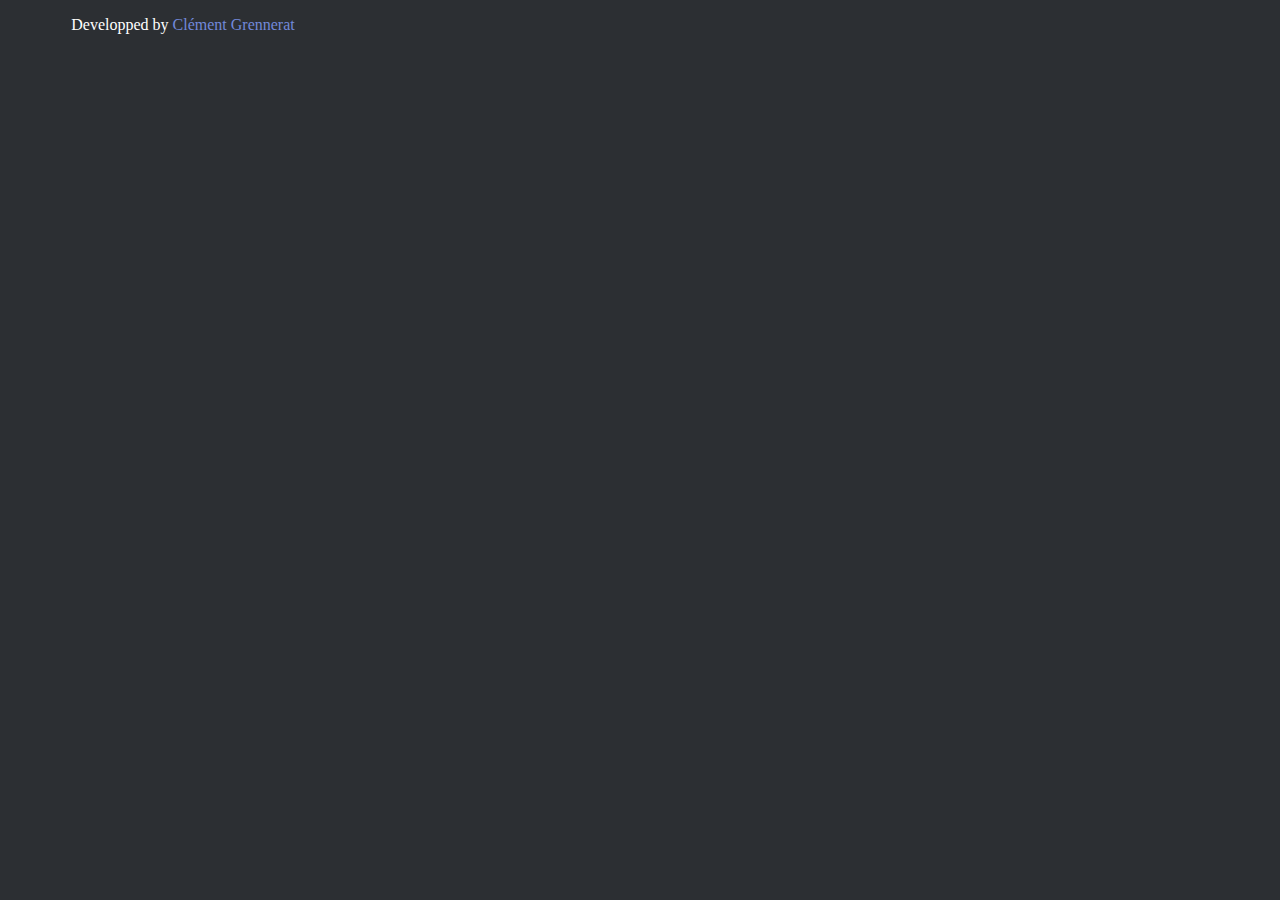
==== index.html @ 8ad76b2e "Setup Commit" ====
<!DOCTYPE html>

<html>
  <head>
    <meta charset="utf-8">
    <link rel="stylesheet" href="main.css"/>
  </head>

<body>
  <header>
  </header>

  <main>
    

  </main>

  <footer>
    <center>
      <p>Developped by <a href="https://github.com/clemetgre/">Clément Grennerat</a></p>
    </center>
  </footer>

</body>
<!-- <script src="main.js"></script> -->
</html>
---- main.css ----
html, body {
  width: 350px;
  background-color: #2C2F33;
}

footer p{
	color: #ffffff;
}
footer a{
	color: #7289DA;
	text-decoration: none;
}
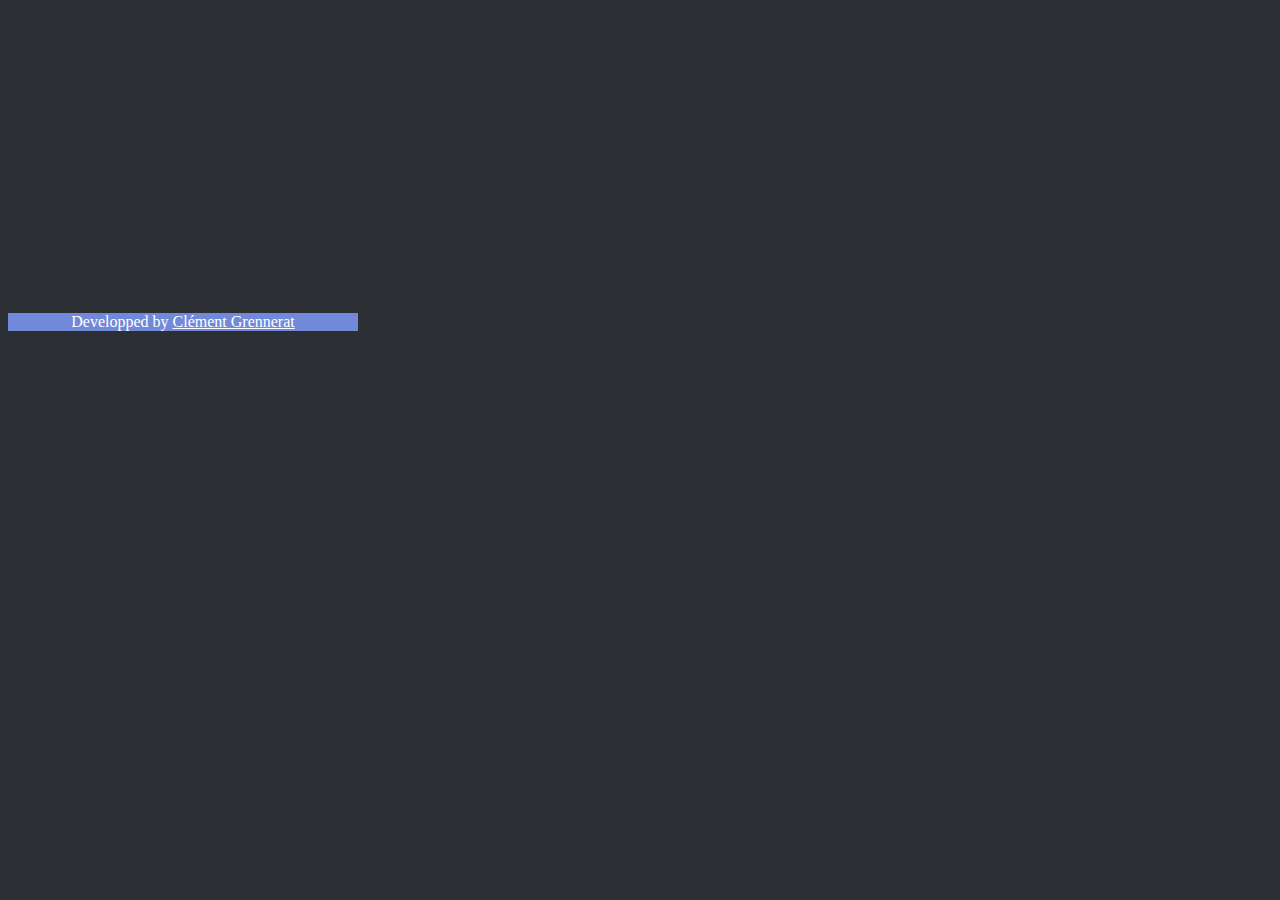
==== commit 267c18e3: "Setup supported window system + start HTML" ====
--- a/index.html
+++ b/index.html
@@ -3,11 +3,12 @@
 <html>
   <head>
     <meta charset="utf-8">
-    <link rel="stylesheet" href="main.css"/>
+    <link rel="stylesheet" href="index.css"/>
   </head>
 
 <body>
   <header>
+    <p id="js-currentWindowInfo"></p>
   </header>
 
   <main>
@@ -16,11 +17,9 @@
   </main>
 
   <footer>
-    <center>
-      <p>Developped by <a href="https://github.com/clemetgre/">Clément Grennerat</a></p>
-    </center>
+    <p>Developped by <a href="https://github.com/clementgre/">Clément Grennerat</a></p>
   </footer>
 
 </body>
-<!-- <script src="main.js"></script> -->
+<script type='text/javascript' src="index.js"></script>
 </html>
--- a/index.css
+++ b/index.css
@@ -0,0 +1,45 @@
+/*//////////*/
+/* CSS INIT */
+/*//////////*/
+
+html, body {
+  width: 350px;
+  background-color: #2C2F33;
+}
+p{
+	color: #ffffff;
+}
+/*////////*/
+/* HEADER */
+/*////////*/
+
+header{
+	background-color: #7289DA;
+}
+header p{
+	text-align: center;
+	margin: 3px;
+}
+
+/*//////*/
+/* MAIN */
+/*//////*/
+
+main{
+	min-height: 300px;
+}
+
+/*////////*/
+/* FOOTER */
+/*////////*/
+
+footer{
+	background-color: #7289DA;
+}
+footer p{
+	text-align: center;
+	margin: 5px;
+}
+footer a{
+	color: #ffffff;
+}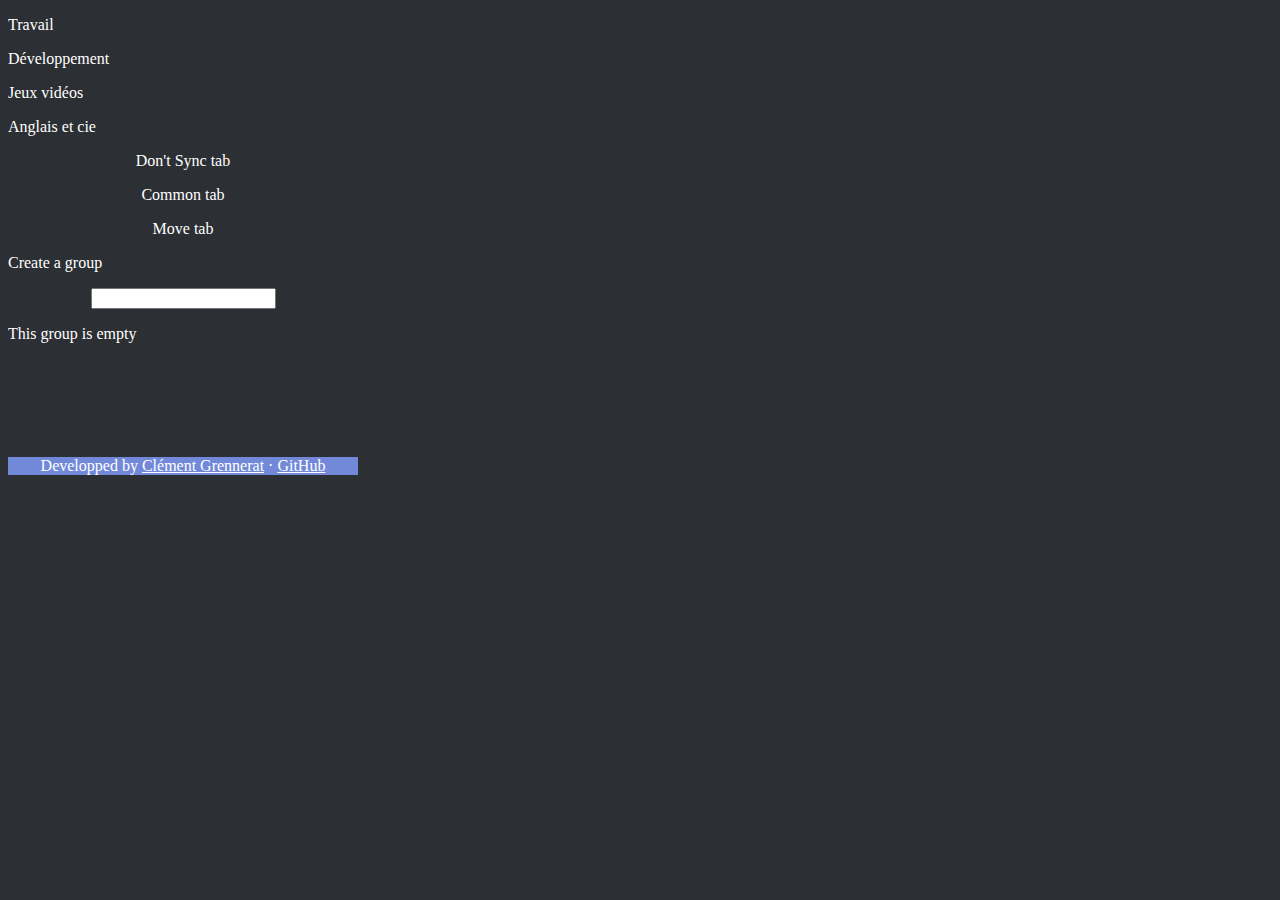
==== commit 8cf4b4e6: "Change group feature" ====
--- a/index.html
+++ b/index.html
@@ -3,21 +3,107 @@
 <html>
   <head>
     <meta charset="utf-8">
+    <link rel="stylesheet" href="https://use.fontawesome.com/releases/v5.8.2/css/all.css" integrity="sha384-oS3vJWv+0UjzBfQzYUhtDYW+Pj2yciDJxpsK1OYPAYjqT085Qq/1cq5FLXAZQ7Ay" crossorigin="anonymous">
     <link rel="stylesheet" href="index.css"/>
   </head>
 
 <body>
+
+  <div class="loader" id="js-page-loader">
+    <div class="loader-div"><div class="loader-bar"></div></div>
+  </div>
+
+  <div class="overlay" id="js-overlay">
+  </div>
+
+
+  <div id="js-contextmenu" class="contextmenu">
+    <p>Travail</p>
+    <p>Développement</p>
+    <p>Jeux vidéos</p>
+    <p>Anglais et cie</p>
+  </div>
+
   <header>
     <p id="js-currentWindowInfo"></p>
   </header>
 
-  <main>
-    
+  <main id="mainTag">
+
+    <div class="left">
+      
+      <div class="actions">
+        <center>
+          <div id="js-tab-actions-sync">
+            <i class="fas fa-sync-alt" title="Place this tab in a special group named No Synced Common Tabs. Theses tabs are common to all groups (pinned at the left) and they aren't sync between diffrent Firefox clients."></i><p>Don't Sync tab</p>
+          </div>
+          <div id="js-tab-actions-common" title="Place this tab in a special group named Synced Common Tabs. Theses tabs are common to all groups (pinned at the left) and they are sync between diffrent Firefox clients.">
+            <i class="fas fa-thumbtack"></i><p>Common tab</p>
+          </div>
+          <div id="js-tab-actions-move" title="Move the current tab to a specific group.">
+             <i class="fas fa-reply"></i><p>Move tab</p>
+          </div>
+          <div id="js-tab-actions-moveall" style="display: none;" title="Move all tab in this window to a specific group.">
+             <i class="fas fa-reply-all"></i><p>Move tabs</p>
+          </div>
+        </center>
+      </div>
+
+      <div class="groups">
+        <div id="js-shared-non-sync-tabs-div" class="group-div active">
+          <p id="js-shared-non-sync-tabs-open"></p><i id="js-shared-non-sync-tabs-show" class="fas fa-arrow-right pre-active"></i>
+        </div>
+        <div id="js-shared-sync-tabs-div" class="group-div active common">
+          <p id="js-shared-sync-tabs-open"></p><i id="js-shared-sync-tabs-show" class="fas fa-arrow-right pre-active"></i>
+        </div>
+        <div id="js-groups-tab">
+          
+        </div>
+
+        <div id="js-create-group" class="adder">
+          <i class="fas fa-plus"></i><p>Create a group</p>
+        </div>
+      </div>
+
+    </div>
+    <div class="right">
+
+      <div class="actions">
+        <center>
+          <div id="js-tab-actions-back" class="active" title="Back">
+             <i class="fas fa-arrow-left"></i>
+          </div>
+          <div id="js-tab-actions-rename">
+            <input id="js-input-rename" type="text" name="Group name"/>
+          </div>
+          <div id="js-tab-actions-clear" class="noactive" title="Clear this group's tabs">
+            <i class="fas fa-minus-circle"></i>
+          </div>
+          <div id="js-tab-actions-delete" class="noactive" title="Delete this group">
+            <i class="fas fa-trash-alt"></i>
+          </div>
+        </center>
+      </div>
+
+      <div class="groups">
+        <div id="js-group-tabs">
+          
+        </div>
+
+        <p id="js-group-empty-message" class="message">This group is empty</p>
+
+        <div id="js-open-group" class="adder">
+          <i class="fas fa-reply-all"></i><p id="js-open-group-text"></p>
+        </div>
+      </div>
+
+    </div>
+
 
   </main>
 
   <footer>
-    <p>Developped by <a href="https://github.com/clementgre/">Clément Grennerat</a></p>
+    <p>Developped by <a href="https://github.com/clementgre/">Clément Grennerat</a> · <a href="https://github.com/ClementGre/Tabs-Groups-Manager">GitHub</a></p>
   </footer>
 
 </body>
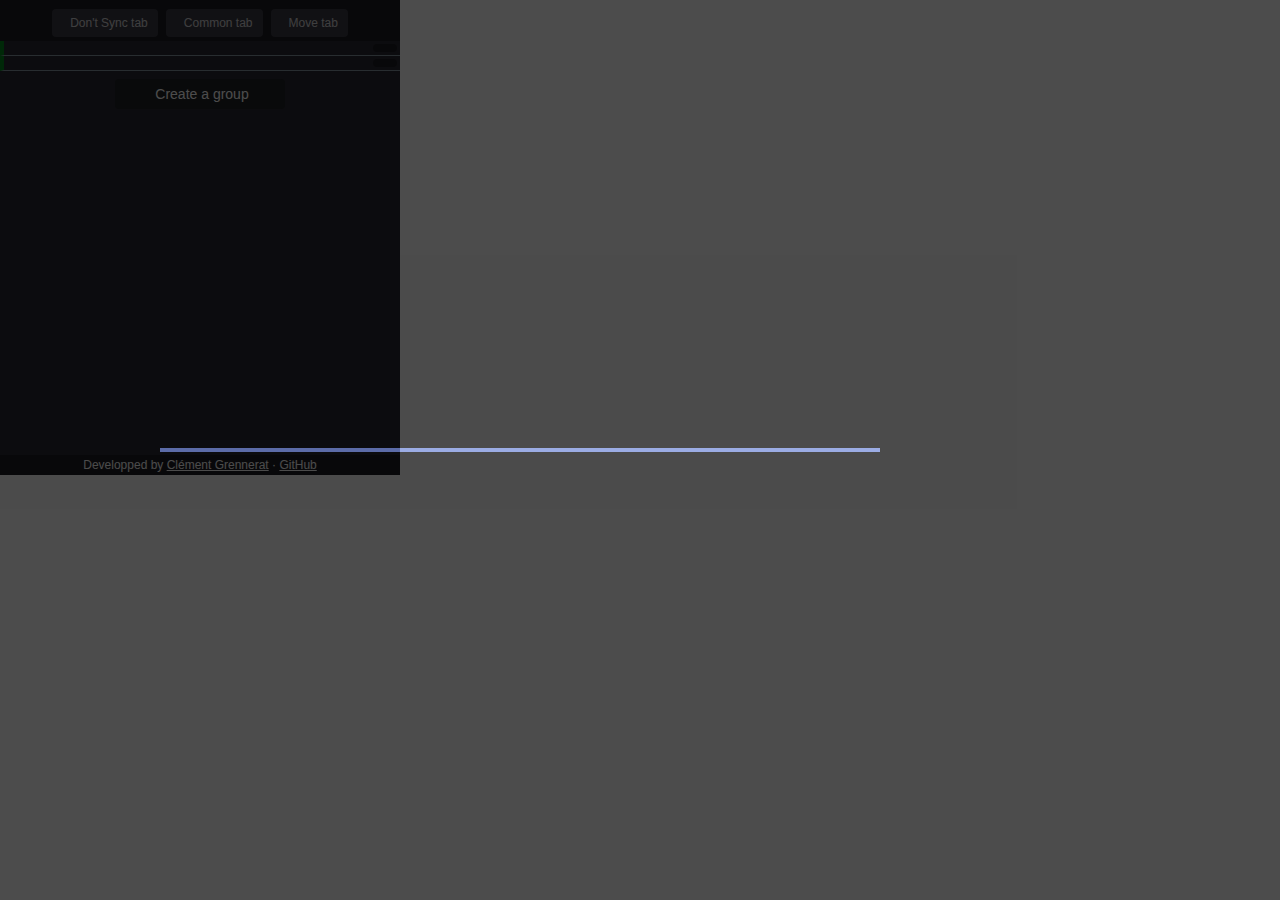
==== commit 6e62cc62: "New CSS/HTML theme + fix issues" ====
--- a/index.html
+++ b/index.html
@@ -33,20 +33,18 @@
     <div class="left">
       
       <div class="actions">
-        <center>
-          <div id="js-tab-actions-sync">
-            <i class="fas fa-sync-alt" title="Place this tab in a special group named No Synced Common Tabs. Theses tabs are common to all groups (pinned at the left) and they aren't sync between diffrent Firefox clients."></i><p>Don't Sync tab</p>
-          </div>
-          <div id="js-tab-actions-common" title="Place this tab in a special group named Synced Common Tabs. Theses tabs are common to all groups (pinned at the left) and they are sync between diffrent Firefox clients.">
-            <i class="fas fa-thumbtack"></i><p>Common tab</p>
-          </div>
-          <div id="js-tab-actions-move" title="Move the current tab to a specific group.">
-             <i class="fas fa-reply"></i><p>Move tab</p>
-          </div>
-          <div id="js-tab-actions-moveall" style="display: none;" title="Move all tab in this window to a specific group.">
-             <i class="fas fa-reply-all"></i><p>Move tabs</p>
-          </div>
-        </center>
+        <div id="js-tab-actions-sync">
+          <i class="fas fa-sync-alt" title="Place this tab in a special group named No Synced Common Tabs. Theses tabs are common to all groups (pinned at the left) and they aren't sync between diffrent Firefox clients."></i><p>Don't Sync tab</p>
+        </div>
+        <div id="js-tab-actions-common" title="Place this tab in a special group named Synced Common Tabs. Theses tabs are common to all groups (pinned at the left) and they are sync between diffrent Firefox clients.">
+          <i class="fas fa-thumbtack"></i><p>Common tab</p>
+        </div>
+        <div id="js-tab-actions-move" title="Move the current tab to a specific group.">
+           <i class="fas fa-reply"></i><p>Move tab</p>
+        </div>
+        <div id="js-tab-actions-moveall" style="display: none;" title="Move all tab in this window to a specific group.">
+           <i class="fas fa-reply-all"></i><p>Move tabs</p>
+        </div>
       </div>
 
       <div class="groups">
@@ -69,20 +67,18 @@
     <div class="right">
 
       <div class="actions">
-        <center>
-          <div id="js-tab-actions-back" class="active" title="Back">
-             <i class="fas fa-arrow-left"></i>
-          </div>
-          <div id="js-tab-actions-rename">
-            <input id="js-input-rename" type="text" name="Group name"/>
-          </div>
-          <div id="js-tab-actions-clear" class="noactive" title="Clear this group's tabs">
-            <i class="fas fa-minus-circle"></i>
-          </div>
-          <div id="js-tab-actions-delete" class="noactive" title="Delete this group">
-            <i class="fas fa-trash-alt"></i>
-          </div>
-        </center>
+        <div id="js-tab-actions-back" class="active" title="Back">
+           <i class="fas fa-arrow-left"></i>
+        </div>
+        <div id="js-tab-actions-rename">
+          <input id="js-input-rename" type="text" name="Group name"/>
+        </div>
+        <div id="js-tab-actions-clear" class="noactive" title="Clear this group's tabs">
+          <i class="fas fa-minus-circle"></i>
+        </div>
+        <div id="js-tab-actions-delete" class="noactive" title="Delete this group">
+          <i class="fas fa-trash-alt"></i>
+        </div>
       </div>
 
       <div class="groups">
--- a/index.css
+++ b/index.css
@@ -2,23 +2,97 @@
 /* CSS INIT */
 /*//////////*/
 
+body{
+	--background: #2b2a33;
+	--secondary-back: #1c1b22;
+
+	--primary: #42414d;
+	--secondary: #7289DA;
+
+	--green: #00861c;
+	--red: #b40000;
+}
+
 html, body {
-  width: 350px;
-  background-color: #2C2F33;
+  	width: 400px;
+  	overflow: hidden;
+	margin: 0;
+	padding: 0;
+	font-family: "Segoe UI", "San Francisco", "Ubuntu", "Fira Sans", "Roboto", "Arial", "Helvetica", sans-serif;
 }
 p{
 	color: #ffffff;
 }
+
+body > .loader{
+	z-index: 980;
+	position: absolute;
+	top: 0;
+	left: 0;
+	width: 100%;
+	height: 100%;
+	background-color: black;
+	opacity: .7;
+	overflow: hidden;
+}
+body > .loader .loader-div{
+	z-index: 990;
+	position: absolute;
+	top: 50%;
+	left: 50%;
+	width: 75%;
+	transform: translateY(-50%) translateX(-50%);
+}
+body > .loader .loader-bar{
+	width: 75%;
+	height: 4px;
+	background-color: #7289DA;
+	animation-name: loader-div;
+  	animation-duration: 1s;
+  	animation-iteration-count: infinite;
+}
+@keyframes loader-div {
+  0% {
+  	width: 0;
+  }
+  50% {
+  	margin-left: 30%;
+  	width: 40%;
+  }
+  100% {
+  	margin-left: 100%;
+  	width: 0;
+  }
+}
+
 /*////////*/
 /* HEADER */
 /*////////*/
 
 header{
-	background-color: #7289DA;
+	background-color: var(--secondary-back);
+	font-size: 12px;
+	padding-top: 2px;
+	overflow: auto;
 }
 header p{
 	text-align: center;
 	margin: 3px;
+}
+
+header #js-currentWindowInfo a{
+	background-color: var(--red);
+	opacity: 0.8;
+	padding: 1px 3px;
+	border-radius: 2px;
+	transition: .3s;
+	cursor: pointer;
+}
+header #js-currentWindowInfo a#js-currentWindowInfo-sync{
+	background-color: var(--green);
+}
+header #js-currentWindowInfo a:hover{
+	opacity: 1;
 }
 
 /*//////*/
@@ -26,7 +100,179 @@
 /*//////*/
 
 main{
-	min-height: 300px;
+	width: 800px;
+	max-width: 800px;
+	height: 450px;
+	padding: 0;
+	display: flex;
+  	transform: translateX(0);
+}
+main.unswitched{
+	animation-name: switch-main-left;
+  	animation-duration: .3s;
+}
+@keyframes switch-main-left{
+  0% {
+	transform: translateX(-50%);
+  }
+  100% {
+  	transform: translateX(0);
+  }
+}
+
+main.switched {
+	animation-name: switch-main-right;
+  	animation-duration: .3s;
+  	transform: translateX(-50%);
+}
+@keyframes switch-main-right{
+  0% {
+  	transform: translateX(0);
+  }
+  100% {
+  	transform: translateX(-50%);
+  }
+}
+
+
+main .left, main .right{
+	margin: 0;
+	padding: 0;
+	height: 450px;
+	width: 400px;
+	background-color: var(--background);
+	overflow-y: auto;
+}
+
+main .actions{
+	display: flex;
+	align-items: stretch;
+	justify-content: center;
+	background-color: var(--secondary-back);
+}
+main .actions div{
+	padding: 0 6px;
+	margin: 4px;
+	border-radius: 4px;
+	background-color: var(--primary);
+	transition: .3s;
+	display: inline-block;
+	opacity: 0.8;
+	cursor: pointer;
+}
+main .actions div *{
+	line-height: 28px;
+	margin: 0 4px;
+	display: inline-block;
+}
+main .actions div:hover{
+	opacity: 1;
+}
+main .actions div.active{
+	background-color: var(--green);
+}
+main .actions div.noactive{
+	background-color: var(--red);
+}
+main .actions i{
+	color: white;
+	font-size: 14px;
+}
+main .actions p{
+	text-align: center;
+	color: white;
+	font-size: 12px;
+}
+main .actions input{
+	height: 28px;
+	background-color: var(--primary);
+	color: white;
+	border: none;
+	border-radius: 4px;
+	margin: 0 -6px;
+	font-size: 14px;
+	text-align: center;
+}
+
+main .groups .group-div {
+	margin: 0;
+	padding: 0;
+	border-bottom: 1px solid #8696a1;
+	display: flex;
+	align-items: stretch;
+	transition: .3s;
+	border-left: 4px solid rgba(0, 0, 0, 0);
+}
+main .groups .group-div.active{
+	border-left: 4px solid var(--green);
+}
+main .groups .group-div.common{
+	/*margin-bottom: 5px;*/
+}
+main .groups .group-div p{
+	padding: 5px 15px;
+	margin: 0;
+	font-size: 14px;
+	flex-grow: 4;
+	transition: .3s;
+	text-overflow: ellipsis;
+	white-space: nowrap;
+	overflow: hidden;
+}
+main .groups .group-div p disc{
+	opacity: 0.7;
+}
+main .groups .group-div:hover {
+	background-color: var(--secondary-back);
+}
+main .groups .group-div i{
+	padding: 4px 12px;
+	margin: 3px;
+	float: right;
+	color: white;
+	background-color: var(--secondary-back);
+	border-radius: 4px;
+	transition: .3s;
+	cursor: pointer;
+}
+main .groups .group-div i:hover {
+	background-color: var(--secondary);
+}
+main .groups .group-div:hover i.pre-active {
+	background-color: var(--secondary);
+}
+
+main .groups .message{
+	text-align: center;
+	font-size: 14px;
+	margin: 10px;
+}
+
+main .groups .adder{
+	padding: 4px 10px;
+	margin: 8px auto;
+	width: 150px;
+	border-radius: 4px;
+	background-color: #1f2225;
+	transition: .3s;
+	cursor: pointer;
+	text-align: center;
+}
+main .groups .adder:hover{
+	background-color: var(--secondary);
+}
+main .groups .adder i{
+	color: white;
+	font-size: 14px;
+	display: inline-block;
+	margin-right: 4px;
+}
+main .groups .adder p{
+	text-align: center;
+	margin: 3px;
+	color: white;
+	font-size: 14px;
+	display: inline-block;
 }
 
 /*////////*/
@@ -34,12 +280,52 @@
 /*////////*/
 
 footer{
-	background-color: #7289DA;
+	background-color: var(--secondary-back);
+	z-index: 100;
+	font-size: 12px;
+	overflow: auto;
 }
 footer p{
 	text-align: center;
-	margin: 5px;
+	margin: 3px;
 }
 footer a{
-	color: #ffffff;
-}+	color: white;
+}
+
+/*//////////////*/
+/* CONTEXT MENU */
+/*//////////////*/
+
+body > .contextmenu{
+	display: none;
+	position: absolute;
+	top: 60px;
+	max-width: 360px;
+	max-height: 430px;
+	overflow-y: auto;
+	padding: 10px 0;
+	z-index: 500;
+	background-color: var(--secondary-back);
+	border-radius: 5px;
+}
+body > .contextmenu p{
+	padding: 6px 20px;
+	margin: 0;
+	transition: .3s;
+	cursor: pointer;
+}
+body > .contextmenu p:hover{
+	background-color: var(--secondary);
+}
+body > .overlay {
+	display: none;
+	z-index: 490;
+	position: absolute;
+	top: 0;
+	left: 0;
+	width: 100%;
+	height: 100%;
+	opacity: 1;
+}
+
